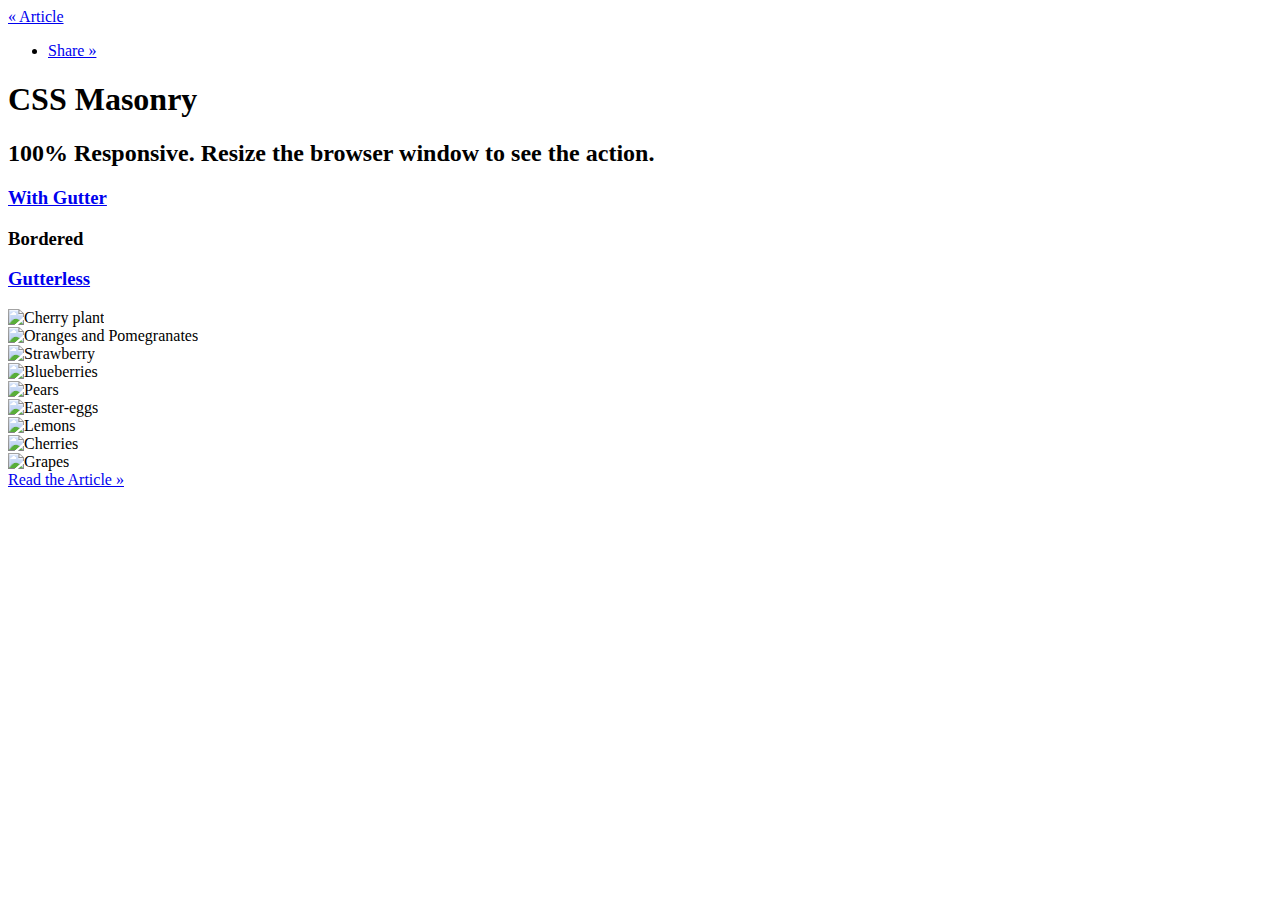
==== index.html @ c6c4e61e "Rename masonry-bordered.html to index.html" ====
<!doctype html>
<html lang="en-US" class="has-lab-nav-bottom lab-theme-light">
<head>
  <meta charset="UTF-8">
  <meta name="viewport" content="width=device-width, initial-scale=1">
  <title>Responsive CSS Masonry - W3Bits</title>
  <link rel="stylesheet" href="files/css/labs.css">
  <link rel="stylesheet" href="files/css/masonry.css">
</head>
<body class="labs-template-default single single-labs postid-2409 logged-in admin-bar no-customize-support">
<div class="container">
  <nav class="cf lab-nav lab-nav--light">
    <a href="http://w3bits.com/css-masonry/" title="Back to the article" class="lab-article-link">&#171; Article</a>
    <ul class="lab-share">
      <li>
        <a href="https://www.addthis.com/bookmark.php?url=http://w3bits.com/css-masonry/" title="Share this page">Share &#187;</a>
      </li>
    </ul>
  </nav><!-- .lab-nav -->
  <div class="wrapper">
    <h1 class="title">CSS Masonry</h1>
    <h2 class="desc">100% Responsive. Resize the browser window to see the action.</h2>
    <div class="intro">
      <h3><a href="masonry-with-gutter.html" title="masonry-with-gutter.html">With Gutter</a></h3>
      <h3 title="Bordered Masonry">Bordered</h3>
      <h3><a href="masonry-gutterless.html" title="Gutterless masonry">Gutterless</a></h3>
    </div><!-- .intro -->
    <div class="masonry bordered">
      <div class="brick">
        <img src="files/images/cherry-plant.jpg" alt="Cherry plant" title="Cherry plant">
      </div>
      <div class="brick">
        <img src="files/images/oranges-pomegranates.jpg" alt="Oranges and Pomegranates" title="Oranges and Pomegranates">
      </div>
      <div class="brick">
        <img src="files/images/strawberry.jpg" alt="Strawberry" title="Strawberry">
      </div>
      <div class="brick">
        <img src="files/images/blueberries.jpg" alt="Blueberries" title="Blueberries">
      </div>
      <div class="brick">
        <img src="files/images/pears.jpg" alt="Pears" title="Pears">
      </div>
      <div class="brick">
        <img src="files/images/easter-eggs.jpg" alt="Easter-eggs" title="Easter-eggs">
      </div>
      <div class="brick">
        <img src="files/images/lemons.jpg" alt="Lemons" title="Lemons">
      </div>
      <div class="brick">
        <img src="files/images/cherries.jpg" alt="Cherries" title="Cherries">
      </div>
      <div class="brick">
        <img src="files/images/grapes.jpg" alt="Grapes" title="Grapes">
      </div>
    </div><!-- .masonry -->
    <a href="http://w3bits.com/css-masonry/" class="lab-article-button" title="Learn more about this demo, read the tutorial">Read the Article &#187;</a>
  </div>
</div>
</body>
</html>
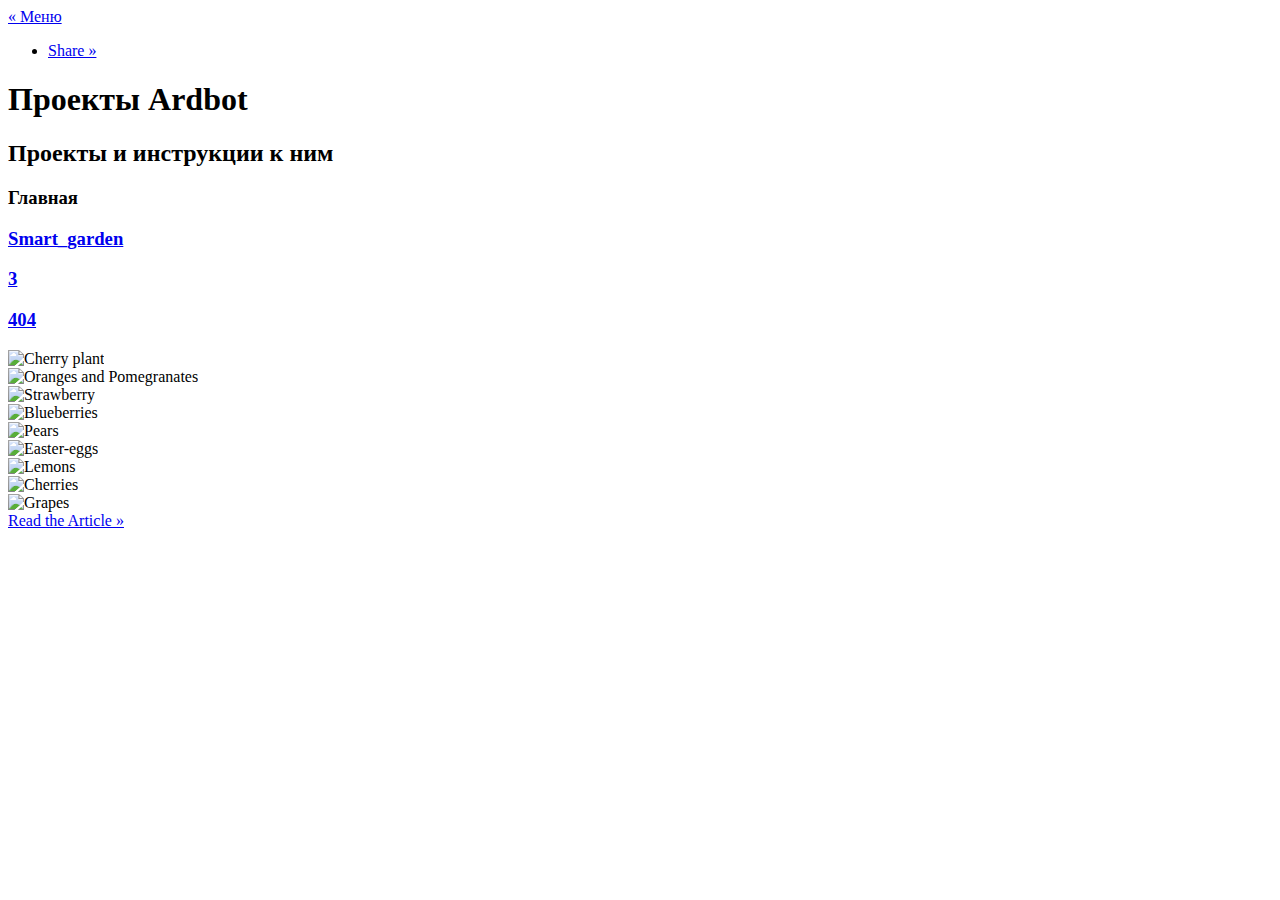
==== commit 9b782b79: "Merge branch 'master' of https://github.com/Ardbot/ardbot.github.io" ====
--- a/index.html
+++ b/index.html
@@ -1,4 +1,4 @@
-<!doctype html>
+﻿<!doctype html>
 <html lang="en-US" class="has-lab-nav-bottom lab-theme-light">
 <head>
   <meta charset="UTF-8">
@@ -10,7 +10,7 @@
 <body class="labs-template-default single single-labs postid-2409 logged-in admin-bar no-customize-support">
 <div class="container">
   <nav class="cf lab-nav lab-nav--light">
-    <a href="http://w3bits.com/css-masonry/" title="Back to the article" class="lab-article-link">&#171; Article</a>
+    <a href="http://w3bits.com/css-masonry/" title="Показать меню" class="lab-article-link">&#171; Меню</a>
     <ul class="lab-share">
       <li>
         <a href="https://www.addthis.com/bookmark.php?url=http://w3bits.com/css-masonry/" title="Share this page">Share &#187;</a>
@@ -18,14 +18,15 @@
     </ul>
   </nav><!-- .lab-nav -->
   <div class="wrapper">
-    <h1 class="title">CSS Masonry</h1>
-    <h2 class="desc">100% Responsive. Resize the browser window to see the action.</h2>
+    <h1 class="title">Проекты Ardbot</h1>
+    <h2 class="desc">Проекты и инструкции к ним</h2>
     <div class="intro">
-      <h3><a href="masonry-with-gutter.html" title="masonry-with-gutter.html">With Gutter</a></h3>
-      <h3 title="Bordered Masonry">Bordered</h3>
-      <h3><a href="masonry-gutterless.html" title="Gutterless masonry">Gutterless</a></h3>
+      <h3 title="Главная">Главная</h3>
+      <h3><a href="https://ardbot.github.io/Smart_garden/" title="Умный сад">Smart_garden</a></h3>
+      <h3><a href="masonry-gutterless.html" title="Gutterless masonry">3</a></h3>
+      <h3><a href="404.html" title="Gutterless masonry">404</a></h3>
     </div><!-- .intro -->
-    <div class="masonry bordered">
+    <div class="masonry">
       <div class="brick">
         <img src="files/images/cherry-plant.jpg" alt="Cherry plant" title="Cherry plant">
       </div>
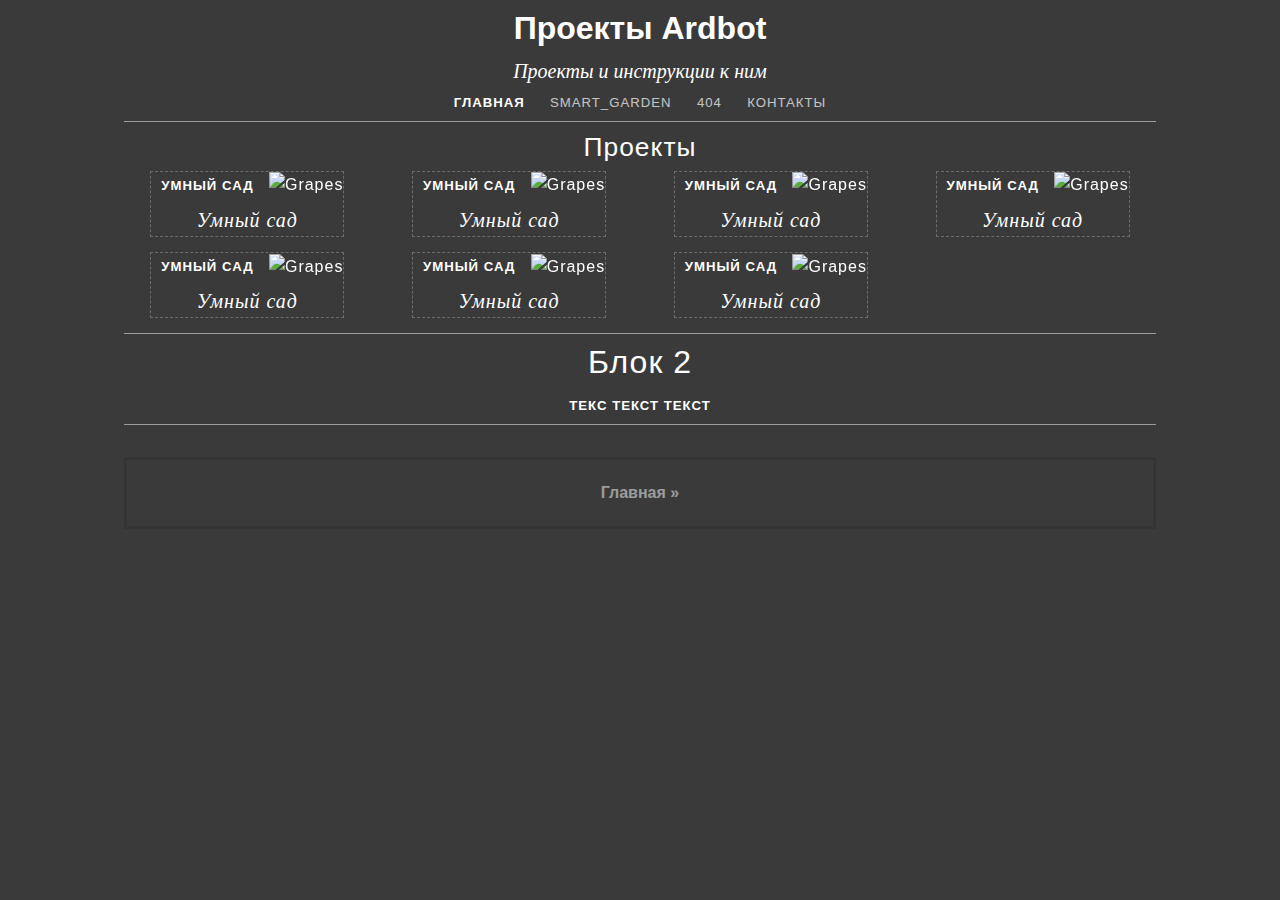
==== commit 31176abc: "Дополнение" ====
--- a/index.html
+++ b/index.html
@@ -1,62 +1,73 @@
 ﻿<!doctype html>
-<html lang="en-US" class="has-lab-nav-bottom lab-theme-light">
+<html lang="ru" class="has-lab-nav-bottom lab-theme-light">
 <head>
   <meta charset="UTF-8">
   <meta name="viewport" content="width=device-width, initial-scale=1">
-  <title>Responsive CSS Masonry - W3Bits</title>
+  <title>Ardbot</title>
   <link rel="stylesheet" href="files/css/labs.css">
   <link rel="stylesheet" href="files/css/masonry.css">
 </head>
 <body class="labs-template-default single single-labs postid-2409 logged-in admin-bar no-customize-support">
 <div class="container">
-  <nav class="cf lab-nav lab-nav--light">
-    <a href="http://w3bits.com/css-masonry/" title="Показать меню" class="lab-article-link">&#171; Меню</a>
-    <ul class="lab-share">
-      <li>
-        <a href="https://www.addthis.com/bookmark.php?url=http://w3bits.com/css-masonry/" title="Share this page">Share &#187;</a>
-      </li>
-    </ul>
-  </nav><!-- .lab-nav -->
   <div class="wrapper">
     <h1 class="title">Проекты Ardbot</h1>
     <h2 class="desc">Проекты и инструкции к ним</h2>
-    <div class="intro">
+    <div class="intro"> <!--Меню-->
       <h3 title="Главная">Главная</h3>
       <h3><a href="https://ardbot.github.io/Smart_garden/" title="Умный сад">Smart_garden</a></h3>
-      <h3><a href="masonry-gutterless.html" title="Gutterless masonry">3</a></h3>
-      <h3><a href="404.html" title="Gutterless masonry">404</a></h3>
+      <h3><a href="404.html" title="404">404</a></h3>
+      <h3><a href="contacts" title="Контактные данные">Контакты</a></h3>
     </div><!-- .intro -->
-    <div class="masonry">
-      <div class="brick">
-        <img src="files/images/cherry-plant.jpg" alt="Cherry plant" title="Cherry plant">
+
+      <!-- Плитка -->
+      <div class="intro">
+      <h2> Проекты </h2>
+          <div class="masonry">
+
+              <div class="brick">
+                  <h3> Умный сад </h3>
+                  <img src="files/images/grapes.jpg" alt="Grapes" title="Grapes">
+                  <h5 class="desc">Умный сад</h5>
+              </div>
+              <div class="brick">
+                  <h3> Умный сад </h3>
+                  <img src="files/images/grapes.jpg" alt="Grapes" title="Grapes">
+                  <h5 class="desc">Умный сад</h5>
+              </div>
+              <div class="brick">
+                  <h3> Умный сад </h3>
+                  <img src="files/images/grapes.jpg" alt="Grapes" title="Grapes">
+                  <h5 class="desc">Умный сад</h5>
+              </div>
+              <div class="brick">
+                  <h3> Умный сад </h3>
+                  <img src="files/images/grapes.jpg" alt="Grapes" title="Grapes">
+                  <h5 class="desc">Умный сад</h5>
+              </div>
+              <div class="brick">
+                  <h3> Умный сад </h3>
+                  <img src="files/images/grapes.jpg" alt="Grapes" title="Grapes">
+                  <h5 class="desc">Умный сад</h5>
+              </div>
+              <div class="brick">
+                  <h3> Умный сад </h3>
+                  <img src="files/images/grapes.jpg" alt="Grapes" title="Grapes">
+                  <h5 class="desc">Умный сад</h5>
+              </div>
+              <div class="brick">
+                  <h3> Умный сад </h3>
+                  <img src="files/images/grapes.jpg" alt="Grapes" title="Grapes">
+                  <h5 class="desc">Умный сад</h5>
+              </div>
+          </div>
       </div>
-      <div class="brick">
-        <img src="files/images/oranges-pomegranates.jpg" alt="Oranges and Pomegranates" title="Oranges and Pomegranates">
+      <div class="intro">
+              <h1> Блок 2 </h1>
+              <h3> Текс текст текст </h3>
       </div>
-      <div class="brick">
-        <img src="files/images/strawberry.jpg" alt="Strawberry" title="Strawberry">
+          <!-- .masonry -->
+          <a href="https://ardbot.github.io" class="lab-article-button" title="На главную">Главная &#187;</a>
       </div>
-      <div class="brick">
-        <img src="files/images/blueberries.jpg" alt="Blueberries" title="Blueberries">
       </div>
-      <div class="brick">
-        <img src="files/images/pears.jpg" alt="Pears" title="Pears">
-      </div>
-      <div class="brick">
-        <img src="files/images/easter-eggs.jpg" alt="Easter-eggs" title="Easter-eggs">
-      </div>
-      <div class="brick">
-        <img src="files/images/lemons.jpg" alt="Lemons" title="Lemons">
-      </div>
-      <div class="brick">
-        <img src="files/images/cherries.jpg" alt="Cherries" title="Cherries">
-      </div>
-      <div class="brick">
-        <img src="files/images/grapes.jpg" alt="Grapes" title="Grapes">
-      </div>
-    </div><!-- .masonry -->
-    <a href="http://w3bits.com/css-masonry/" class="lab-article-button" title="Learn more about this demo, read the tutorial">Read the Article &#187;</a>
-  </div>
-</div>
 </body>
 </html>
--- a/files/css/labs.css
+++ b/files/css/labs.css
@@ -0,0 +1,538 @@
+/**
+ * RESET
+ * Reference: http://meyerweb.com/eric/tools/css/reset/
+ */
+
+html, body, div, span, applet, object, iframe,
+h1, h2, h3, h4, h5, h6, p, blockquote, pre,
+a, abbr, acronym, address, big, cite, code,
+del, dfn, em, img, ins, kbd, q, s, samp,
+small, strike, strong, sub, sup, tt, var,
+b, u, i, center,
+dl, dt, dd, ol, ul, li,
+fieldset, form, label, legend,
+table, caption, tbody, tfoot, thead, tr, th, td,
+article, aside, canvas, details, embed,
+figure, figcaption, footer, header, hgroup,
+main, menu, nav, output, ruby, section, summary,
+time, mark, audio, video {
+  margin: 0;
+  padding: 0;
+  border: 0;
+  font-size: 100%;
+  font: inherit;
+  vertical-align: baseline;
+}
+
+article, aside, details, figcaption, figure,
+footer, header, hgroup, main, menu, nav, section {
+  display: block;
+}
+
+body {
+  line-height: 1.618;
+  font-family: Arial, Helvetica, sans-serif;
+}
+
+ol, ul {
+  list-style: none;
+}
+
+blockquote, q {
+  quotes: none;
+}
+
+blockquote:before, blockquote:after,
+q:before, q:after {
+  content: '';
+  content: none;
+}
+
+table {
+  border-collapse: collapse;
+  border-spacing: 0;
+}
+
+a {
+  text-decoration: none;
+}
+
+code, pre, samp {
+font-family: monospace;
+}
+
+/**
+ * BASIC TYPE
+ */
+
+img, video {
+  max-width: 100%;
+  vertical-align: middle;
+}
+
+p {
+  margin: 0 0 1em;
+}
+
+h1, h2, h3, h4 {
+  margin: .25em 0 .25em;
+  line-height: 1.3;
+}
+
+h1 {
+  font-size: 1.5em;
+}
+
+h2 {
+  font-size: 1.25em;
+}
+
+h3 {
+  font-size: 1.125em;
+}
+
+h4 {
+  font-size: 1em;
+}
+
+/**
+ * BOX HACKING
+ */
+
+html {
+  box-sizing: border-box;
+}
+
+*,
+*:before,
+*:after {
+  box-sizing: inherit;
+}
+
+/**
+ * CLEAR FLOATS
+ * Reference: http://w3bits.com/clearfix
+ */
+
+.cf:after,
+.lab-grid:after {
+  content: "";
+  display: table;
+  clear: both;
+}
+
+/**
+ * CONTENT WRAPPER
+ */
+
+.wrapper {
+  margin-left: auto;
+  margin-right: auto;
+  padding-right: 1.5em;
+  padding-left: 1.5em;
+  max-width: 1080px;
+}
+
+/**
+* ICON SYSTEM
+*/
+
+.icon {
+  height: 1em;
+  width: 1em;
+  display: inline-block;
+  vertical-align: middle;
+  fill: currentColor;
+}
+
+/**
+ * BUTTONS
+ */
+
+.buttons {
+  margin: 1.5em 0;
+}
+
+.button {
+  padding: 1em 1.5em;
+  color: rgba(255, 255, 255, 0.75);
+  border-radius: 3px;
+}
+
+.button:hover {
+  color: rgba(255, 255, 255, 0.9);
+}
+
+.green-sea {
+  background: #16a085;
+}
+
+.button.green-sea:hover {
+  background: #1abc9c;
+}
+
+.belize-hole {
+  background: #2980b9;
+}
+
+.button.belize-hole:hover {
+  background: #3498db;
+}
+
+.pomegranate {
+  background: #c0392b;
+}
+
+.button.pomegranate:hover {
+  background: #e74c3c;
+}
+
+/**
+ * HYPERLINKS & NAVIGATION
+ */
+
+.lab-nav {
+  width: 100%;
+}
+
+.lab-nav--fixed {
+  position: fixed;
+}
+
+.lab-nav--top {
+  top: 0;
+}
+
+.lab-nav--bottom {
+  bottom: 0;
+}
+
+.lab-nav,
+.lab-follow {
+  font-size: 13px;
+  line-height: 1;
+}
+
+.lab-theme-light body {
+  color: rgba(255, 255, 255, 1.00);
+}
+
+.lab-theme-light .lab-nav,
+.lab-theme-light .lab-follow {
+  background: rgba(0, 0, 0, 0.05);
+}
+
+.lab-theme-light .lab-nav,
+.lab-theme-light .lab-follow,
+.lab-theme-light .lab-nav a {
+  color: rgba(0, 0, 0, 0.35);
+}
+
+.lab-theme-light .lab-nav a:hover,
+.lab-theme-light .lab-nav a:active,
+.lab-theme-light .lab-nav a:focus,
+.lab-theme-light .lab-follow:hover,
+.lab-theme-light .lab-follow:active,
+.lab-theme-light .lab-follow:focus {
+  background: rgba(0, 0, 0, 0.1);
+  color: rgba(0, 0, 0, 0.5);
+}
+
+.lab-theme-light .lab-article-button {
+  color: rgba(255, 255, 255, 0.50);
+  border: 3px solid rgba(0, 0, 0, .1);
+}
+
+.lab-theme-light .lab-article-button:hover,
+.lab-theme-light .lab-article-button:active,
+.lab-theme-light .lab-article-button:focus {
+  color: rgba(0, 0, 0, .3);
+  border-color: rgba(0, 0, 0, .15);
+}
+
+.lab-theme-dark body {
+  color: rgba(255, 255, 255, .75);
+}
+
+.lab-theme-dark .lab-nav,
+.lab-theme-dark .lab-follow {
+  background: rgba(255, 255, 255, 0.05);
+}
+
+.lab-theme-dark .lab-nav,
+.lab-theme-dark .lab-nav a,
+.lab-theme-dark .lab-follow {
+  color: rgba(255, 255, 255, 0.35);
+}
+
+.lab-theme-dark .lab-nav a:hover,
+.lab-theme-dark .lab-nav a:active,
+.lab-theme-dark .lab-nav a:focus,
+.lab-theme-dark .lab-follow:hover,
+.lab-theme-dark .lab-follow:active,
+.lab-theme-dark .lab-follow:focus {
+  background: rgba(255, 255, 255, 0.1);
+  color: rgba(255, 255, 255, 0.5);
+}
+
+.lab-theme-dark .lab-article-button {
+  color: rgba(255, 255, 255, .25);
+  border: 3px solid rgba(255, 255, 255, .1);
+}
+
+.lab-theme-dark .lab-article-button:hover,
+.lab-theme-dark .lab-article-button:active,
+.lab-theme-dark .lab-article-button:focus {
+  color: rgba(255, 255, 255, .3);
+  border-color: rgba(255, 255, 255, .15);
+}
+
+.lab-follow,
+.lab-article-link,
+.lab-share a {
+  padding: 1.25em .75em;
+  display: inline-block;
+  vertical-align: bottom;
+  text-decoration: none;
+}
+
+.lab-follow,
+.lab-article-link span,
+.lab-share-link span {
+  letter-spacing: 1px;
+  text-transform: uppercase;
+}
+
+.lab-follow {
+  display: none;
+}
+
+.lab-follow .icon {
+  vertical-align: top;
+}
+
+.lab-article-link {
+  float: left;
+}
+
+.lab-share {
+  float: right;
+  text-align: right;
+}
+
+.lab-share ul {
+  margin: 0;
+}
+
+.lab-share li {
+  display: inline;
+  margin: 0;
+}
+
+.lab-article-button {
+  font-weight: 700;
+  display: block;
+  margin: 2em 0;
+  padding: 1.25em;
+  text-align: center;
+}
+
+/**
+ * Grid
+ */
+.lab-grid {
+  width: 100%;
+}
+
+.lab-grid .lab-grid-cell {
+  margin-bottom: 1.5em;
+}
+
+.lab-grid .lab-grid-cell--mb-2x {
+  margin-bottom: 3em;
+}
+
+.lab-grid-cell {
+  padding-left: 0;
+}
+
+.w-full {
+  width: 100%;
+}
+
+.w-three-quarters {
+  width: 75%;
+}
+
+.w-two-thirds {
+  width: 66.66666%;
+}
+
+.w-half {
+  width: 50%;
+}
+
+.w-third {
+  width: 33.33333%;
+}
+
+.w-quarter {
+  width: 25%;
+}
+
+/**
+ * Pagination
+ */
+
+.labs-pagination {
+  display: flex;
+  justify-content: center;
+}
+.labs-pagination span,
+.labs-pagination a {
+  vertical-align: middle;
+  margin: .5em;
+}
+
+.labs-pagination span a {
+  padding: .5em 1em;
+}
+
+/**
+* MEDIA SETTINGS
+*/
+
+@media only screen and (min-width: 1024px) {
+  h1 {
+    font-size: 2em;
+  }
+  h2 {
+    font-size: 1.65em;
+  }
+  h3 {
+    font-size: 1.25em;
+  }
+  h4 {
+    font-size: 1em;
+  }
+
+  .w-full--d {
+    width: 100%;
+  }
+
+  .w-three-quarters--d {
+    width: 75%;
+  }
+
+  .w-two-thirds--d {
+    width: 66.66666%;
+  }
+
+  .w-half--d {
+    width: 50%;
+  }
+
+  .w-third--d {
+    width: 33.33333%;
+  }
+
+  .w-quarter--d {
+    width: 25%;
+  }
+}
+
+@media only screen and (max-width: 767px) {
+  .lab-article-link span,
+  .lab-share span {
+    display: none;
+  }
+}
+
+@media only screen and (min-width: 1024px) {
+  .lab-follow {
+    display: inline-block;
+    position: fixed;
+    right: -34px;
+    bottom: 20%;
+    transform: rotate(-90deg);
+  }
+}
+
+@media only screen and (min-width: 768px) {
+  .lab-grid {
+    margin-left: -1.5em;
+    width: calc( 100% + 1.5em );
+  }
+
+  .lab-grid-cell {
+    float: left;
+    padding-left: 1.5em;
+  }
+}
+
+@media only screen and (max-width: 1023px) and (min-width: 768px) {
+  h1 {
+    font-size: 1.75em;
+  }
+  h2 {
+    font-size: 1.45em;
+  }
+
+  .lab-grid--3 .lab-grid-cell {
+    width: 50%;
+  }
+
+  .w-full--t {
+    width: 100%;
+  }
+
+  .w-three-quarters--t {
+    width: 75%;
+  }
+
+  .w-two-thirds--t {
+    width: 66.66666%;
+  }
+
+  .w-half--t {
+    width: 50%;
+  }
+
+  .w-third--t {
+    width: 33.33333%;
+  }
+
+  .w-quarter--t {
+    width: 25%;
+  }
+}
+
+@media only screen and (max-width: 767px) {
+  .lab-share {
+    text-align: right;
+  }
+
+  .w-full--m {
+    width: 100%;
+  }
+
+  .w-three-quarters--m {
+    width: 75%;
+  }
+
+  .w-two-thirds--m {
+    width: 66.66666%;
+  }
+
+  .w-half--m {
+    width: 50%;
+  }
+
+  .w-third--m {
+    width: 33.33333%;
+  }
+
+  .w-quarter--m {
+    width: 25%;
+  }
+}--- a/files/css/masonry.css
+++ b/files/css/masonry.css
@@ -0,0 +1,124 @@
+/* Defaults */
+body {
+  background: #3a3a3a;
+  color: #465665;
+}
+
+a {
+  color: #ffffff;
+  transition: all .25s ease-in-out;
+}
+
+/* The title */
+.title {
+  font-weight: 700;
+}
+
+/* The description */
+.desc {
+  font-size: 1em;
+  font-style: italic;
+  font-family: Georgia, serif;
+}
+
+/* Text-centering */
+.title,
+.desc,
+.intro {
+  text-align: center;
+}
+
+/* Intro section */
+.intro {
+  margin: .25em 0;
+  border-bottom: 1px solid rgba(255, 255, 255, 0.50);
+  margin-bottom: .50em;
+}
+
+.intro a {
+  opacity: .7;
+}
+
+.intro a:hover {
+  opacity: 1;
+}
+
+.intro h3 {
+  font-size: .825em;
+  font-weight: 700;
+  text-transform: uppercase;
+  display: inline-block;
+  margin: .25em .75em .75em;
+}
+
+.intro h3 a {
+  font-weight: 400;
+}
+
+/* Masonry grid */
+.masonry {
+  transition: all .5s ease-in-out;
+  column-gap: 15px;
+  column-fill: initial;
+}
+
+/* Masonry item */
+.masonry .brick {
+  border: 1px dashed rgba(255, 255, 255, 0.25);
+  margin-bottom: 15px;
+  display: inline-block; /* Fix the misalignment of items */
+  vertical-align: top; /* Keep the item on the very top */
+}
+
+/* Masonry image effects */
+.masonry .brick img {
+  transition: all .5s ease-in-out;
+  backface-visibility: hidden; /* Remove Image flickering on hover */
+}
+
+.masonry .brick:hover img {
+  opacity: .75;
+}
+
+/* Bordered masonry */
+.masonry.bordered {
+  column-rule: 1px solid #000000;
+  column-gap: 50px;
+}
+
+.masonry.bordered .brick {
+  padding-bottom: 25px;
+  margin-bottom: 25px;
+  border-bottom: 1px solid #eee;
+}
+
+/* Gutterless masonry */
+.masonry.gutterless {
+  column-gap: 0;
+}
+
+.masonry.gutterless .brick {
+  margin-bottom: 0;
+}
+
+/* Masonry on tablets */
+@media only screen and (min-width: 768px) and (max-width: 1023px) {
+  .masonry {
+    column-count: 2;
+  }
+}
+
+/* Masonry on big screens */
+@media only screen and (min-width: 1024px) {
+  .desc {
+    font-size: 1.25em;
+  }
+
+  .intro {
+    letter-spacing: 1px;
+  }
+
+  .masonry {
+    column-count: 4;
+  }
+}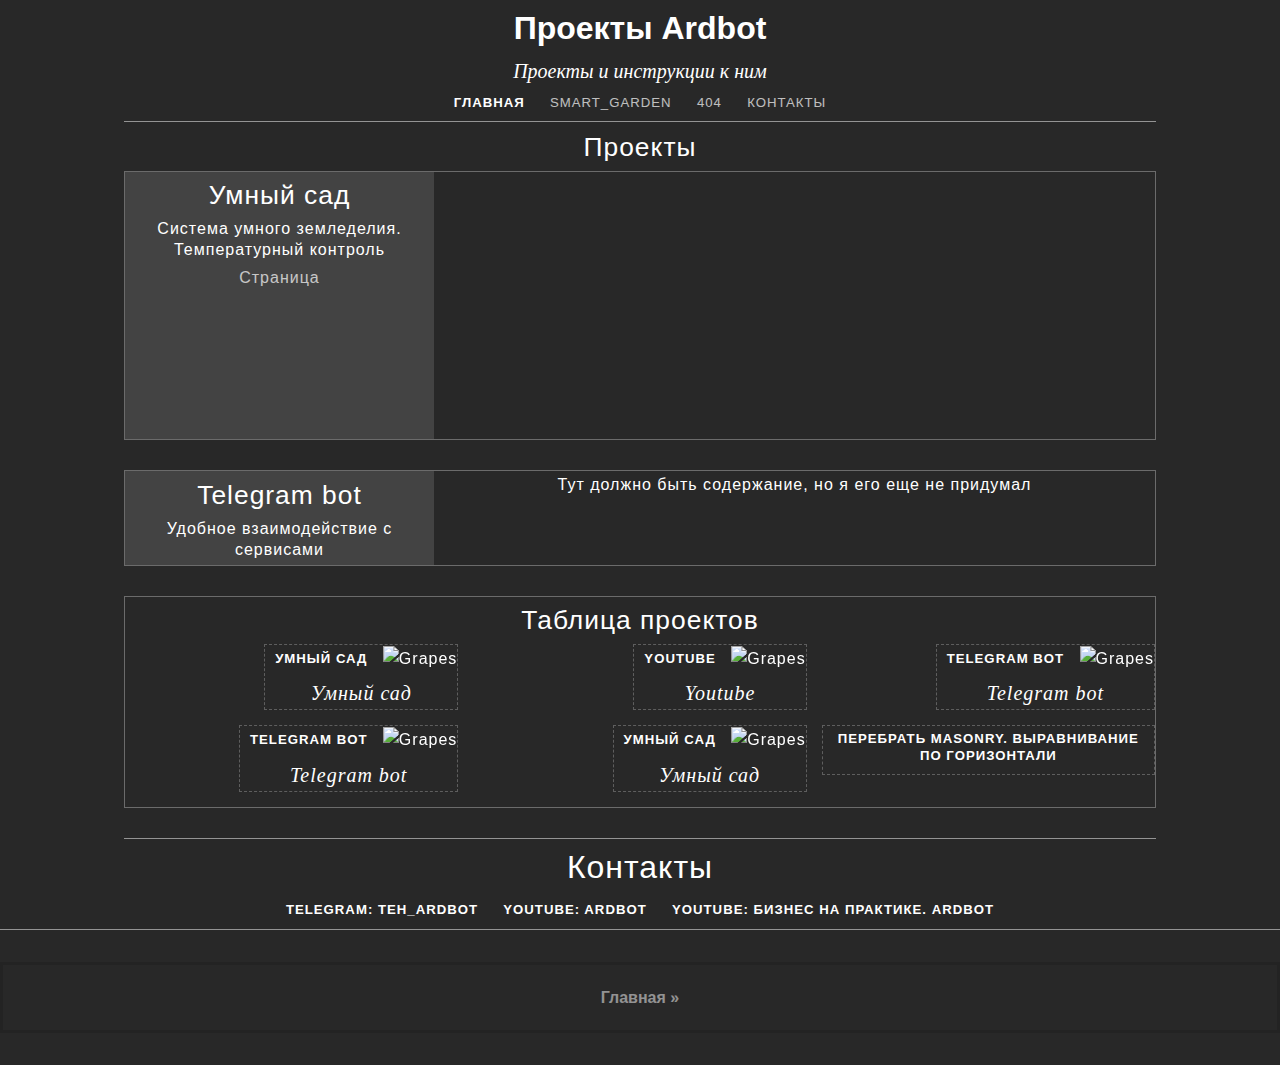
==== commit b493bab8: "Обновил главную страницу и css" ====
--- a/index.html
+++ b/index.html
@@ -7,67 +7,101 @@
   <link rel="stylesheet" href="files/css/labs.css">
   <link rel="stylesheet" href="files/css/masonry.css">
 </head>
+
 <body class="labs-template-default single single-labs postid-2409 logged-in admin-bar no-customize-support">
 <div class="container">
   <div class="wrapper">
     <h1 class="title">Проекты Ardbot</h1>
     <h2 class="desc">Проекты и инструкции к ним</h2>
-    <div class="intro"> <!--Меню-->
+
+      <!-- Меню -->
+    <div class="intro"> <!--wrapper-->
       <h3 title="Главная">Главная</h3>
       <h3><a href="https://ardbot.github.io/Smart_garden/" title="Умный сад">Smart_garden</a></h3>
       <h3><a href="404.html" title="404">404</a></h3>
       <h3><a href="contacts" title="Контактные данные">Контакты</a></h3>
-    </div><!-- .intro -->
+    </div>
 
-      <!-- Плитка -->
+      <!-- Проекты -->
       <div class="intro">
-      <h2> Проекты </h2>
+        <h2> Проекты </h2>
+
+          <div class="frame">
+            <div class="block1">
+                <h2> Умный сад</h2>
+                <h4> Система умного земледелия. Температурный контроль </h4>
+                <p><a href="https://ardbot.github.io/Smart_garden/" title="Страница с проектом" >Страница</a></p>
+            </div>
+            <div class="block2">
+              <iframe width="450" height="260" src="https://thingspeak.com/channels/1384395/charts/1?bgcolor=%23282828&color=%23FFFFFF&days=1&dynamic=true&timescale=30&title=%D0%A2%D0%B5%D0%BC%D0%BF%D0%B5%D1%80%D0%B0%D1%82%D1%83%D1%80%D0%B0+%D0%B2+%D1%82%D0%B5%D0%BF%D0%BB%D0%B8%D1%86%D0%B5&type=spline"></iframe>
+              </div>
+          </div>
+
+          <div class="frame">
+            <div class="block1">
+                <h2>Telegram bot</h2>
+                <h4>Удобное взаимодействие с сервисами</h4>
+            </div>
+            <div class="block2">
+              <h4>Тут должно быть содержание, но я его еще не придумал</h4>
+              </div>
+          </div>
+
+        <div class="frame">
+          <h2> Таблица проектов </h2>
+          <!--Кирпичная кладка-->
           <div class="masonry">
-
-              <div class="brick">
+<!--            <div style="float:left; width: 250px; display: table-cell; ">-->
+                <div class="brick">
                   <h3> Умный сад </h3>
                   <img src="files/images/grapes.jpg" alt="Grapes" title="Grapes">
                   <h5 class="desc">Умный сад</h5>
-              </div>
-              <div class="brick">
+                </div>
+
+                <div class="brick">
+                  <h3> Telegram bot </h3>
+                  <img src="files/images/grapes.jpg" alt="Grapes" title="Grapes">
+                  <h5 class="desc">Telegram bot</h5>
+                </div>
+
+                <div class="brick">
+                  <h3> Youtube </h3>
+                  <img src="files/images/grapes.jpg" alt="Grapes" title="Grapes">
+                  <h5 class="desc">Youtube</h5>
+                </div>
+                            <div class="brick">
                   <h3> Умный сад </h3>
                   <img src="files/images/grapes.jpg" alt="Grapes" title="Grapes">
                   <h5 class="desc">Умный сад</h5>
-              </div>
-              <div class="brick">
-                  <h3> Умный сад </h3>
+                </div>
+
+                <div class="brick">
+                  <h3> Telegram bot </h3>
                   <img src="files/images/grapes.jpg" alt="Grapes" title="Grapes">
-                  <h5 class="desc">Умный сад</h5>
-              </div>
-              <div class="brick">
-                  <h3> Умный сад </h3>
-                  <img src="files/images/grapes.jpg" alt="Grapes" title="Grapes">
-                  <h5 class="desc">Умный сад</h5>
-              </div>
-              <div class="brick">
-                  <h3> Умный сад </h3>
-                  <img src="files/images/grapes.jpg" alt="Grapes" title="Grapes">
-                  <h5 class="desc">Умный сад</h5>
-              </div>
-              <div class="brick">
-                  <h3> Умный сад </h3>
-                  <img src="files/images/grapes.jpg" alt="Grapes" title="Grapes">
-                  <h5 class="desc">Умный сад</h5>
-              </div>
-              <div class="brick">
-                  <h3> Умный сад </h3>
-                  <img src="files/images/grapes.jpg" alt="Grapes" title="Grapes">
-                  <h5 class="desc">Умный сад</h5>
-              </div>
+                  <h5 class="desc">Telegram bot</h5>
+                </div>
+                <div class="brick">
+                  <h3> Перебрать  masonry. Выравнивание по горизонтали</h3>
+                </div>
+
           </div>
+        </div>
+        </div>
+
+
+
       </div>
+      <!-- Контакты -->
       <div class="intro">
-              <h1> Блок 2 </h1>
-              <h3> Текс текст текст </h3>
+              <h1> Контакты </h1>
+              <h3> Telegram: teh_Ardbot </h3>
+              <h3> YouTube: Ardbot </h3>
+              <h3> YouTube: Бизнес на практике. Ardbot </h3>
       </div>
           <!-- .masonry -->
           <a href="https://ardbot.github.io" class="lab-article-button" title="На главную">Главная &#187;</a>
-      </div>
-      </div>
+  </div>
+</div>
 </body>
+
 </html>
--- a/files/css/labs.css
+++ b/files/css/labs.css
@@ -164,7 +164,7 @@
 }
 
 .green-sea {
-  background: #16a085;
+  background: rgba(119, 255, 118, 0.25);
 }
 
 .button.green-sea:hover {
@@ -214,7 +214,7 @@
 }
 
 .lab-theme-light body {
-  color: rgba(255, 255, 255, 1.00);
+  color: rgb(255, 255, 255);
 }
 
 .lab-theme-light .lab-nav,
--- a/files/css/masonry.css
+++ b/files/css/masonry.css
@@ -1,124 +1,195 @@
 /* Defaults */
 body {
-  background: #3a3a3a;
-  color: #465665;
+    background: #282828;
+    color: #ffffff;
 }
 
 a {
-  color: #ffffff;
-  transition: all .25s ease-in-out;
+    color: #ffffff;
+    transition: all .25s ease-in-out;
 }
+
+
 
 /* The title */
 .title {
-  font-weight: 700;
+    font-weight: 700;
 }
 
 /* The description */
 .desc {
-  font-size: 1em;
-  font-style: italic;
-  font-family: Georgia, serif;
+    font-size: 1em;
+    font-style: italic;
+    font-family: Georgia, serif;
 }
 
 /* Text-centering */
 .title,
 .desc,
 .intro {
-  text-align: center;
+    text-align: center;
 }
 
 /* Intro section */
 .intro {
-  margin: .25em 0;
-  border-bottom: 1px solid rgba(255, 255, 255, 0.50);
-  margin-bottom: .50em;
+    margin: .25em 0;
+    border-bottom: 1px solid rgba(255, 255, 255, 0.50);
+    margin-bottom: .50em;
 }
 
-.intro a {
-  opacity: .7;
-}
+    .intro a {
+        opacity: .7;
+    }
 
-.intro a:hover {
-  opacity: 1;
-}
+        .intro a:hover {
+            opacity: 1;
+        }
 
-.intro h3 {
-  font-size: .825em;
-  font-weight: 700;
-  text-transform: uppercase;
-  display: inline-block;
-  margin: .25em .75em .75em;
-}
+    .intro h3 {
+        font-size: .825em;
+        font-weight: 700;
+        text-transform: uppercase;
+        display: inline-block;
+        margin: .25em .75em .75em;
+    }
 
-.intro h3 a {
-  font-weight: 400;
-}
+        .intro h3 a {
+            font-weight: 400;
+        }
 
 /* Masonry grid */
 .masonry {
-  transition: all .5s ease-in-out;
-  column-gap: 15px;
-  column-fill: initial;
+    transition: all .5s ease-in-out;
+    column-gap: 15px;
+    column-fill: initial;
 }
 
-/* Masonry item */
-.masonry .brick {
-  border: 1px dashed rgba(255, 255, 255, 0.25);
-  margin-bottom: 15px;
-  display: inline-block; /* Fix the misalignment of items */
-  vertical-align: top; /* Keep the item on the very top */
+    /* Masonry item */
+    .masonry .brick {
+        border: 1px dashed rgba(255, 255, 255, 0.25);
+        margin-bottom: 15px;
+        display: inline-block; /* Fix the misalignment of items */
+        vertical-align: top; /* Keep the item on the very top */
+        text-align: center;
+    }
+
+        /* Masonry image effects */
+        .masonry .brick img {
+            transition: all .5s ease-in-out;
+            backface-visibility: hidden; /* Remove Image flickering on hover */
+        }
+
+        .masonry .brick:hover img {
+            opacity: .75;
+        }
+
+    /* Bordered masonry */
+    .masonry.bordered {
+        column-rule: 1px solid #000000;
+        column-gap: 50px;
+    }
+
+        .masonry.bordered .brick {
+            padding-bottom: 25px;
+            margin-bottom: 25px;
+            border-bottom: 1px solid #eee;
+        }
+
+    /* Gutterless masonry */
+    .masonry.gutterless {
+        column-gap: 0;
+    }
+
+        .masonry.gutterless .brick {
+            margin-bottom: 0;
+        }
+
+/* Frame*/
+.frame {
+    text-align: right;
+    display: flex;
+    flex-wrap: wrap;
+    align-items: stretch;
+    justify-content: center;
+    border: solid 1px #ffffff50;
+    margin-bottom: 30px;
 }
 
-/* Masonry image effects */
-.masonry .brick img {
-  transition: all .5s ease-in-out;
-  backface-visibility: hidden; /* Remove Image flickering on hover */
+.block1 {
+    text-align: center;
+/*    margin: 2%;*/
+    width: 100%;
+    /*background: rgba(150, 150, 150, 0.20*/
+    background: #ffffff20
+
 }
 
-.masonry .brick:hover img {
-  opacity: .75;
+.block2 {
+    text-align: center;
+    background: #282828;
+    width: 100%;
 }
 
-/* Bordered masonry */
-.masonry.bordered {
-  column-rule: 1px solid #000000;
-  column-gap: 50px;
+/*������. ��������� � ��������� ����*/
+.tile {
+    display: flex;
+    flex-wrap: wrap;
+    background:rgba(119, 255, 118, 0.25);
+    text-align: center;
+    margin-bottom: 30px;
+    justify-content: space-between;
 }
 
-.masonry.bordered .brick {
-  padding-bottom: 25px;
-  margin-bottom: 25px;
-  border-bottom: 1px solid #eee;
-}
+    .tile div {
+        width: 100%;
+        /*height: 50px;*/
+        border: dashed 1px #ffffff;
+        padding: 2px;
+        margin: 2px;
+    }
 
-/* Gutterless masonry */
-.masonry.gutterless {
-  column-gap: 0;
-}
-
-.masonry.gutterless .brick {
-  margin-bottom: 0;
+.menu {
+    background: rgba(150, 150, 150, 0.20);
 }
 
 /* Masonry on tablets */
 @media only screen and (min-width: 768px) and (max-width: 1023px) {
-  .masonry {
-    column-count: 2;
-  }
+    .masonry {
+        column-count: 2;
+    }
+
+    .block2 {
+        width: 100%;
+    }
+
+    .tile div {
+        width: 23%;
+    }
 }
 
 /* Masonry on big screens */
 @media only screen and (min-width: 1024px) {
-  .desc {
-    font-size: 1.25em;
-  }
+    .desc {
+        font-size: 1.25em;
+    }
 
-  .intro {
-    letter-spacing: 1px;
-  }
+    .intro {
+        letter-spacing: 1px;
+    }
 
-  .masonry {
-    column-count: 4;
-  }
-}+    .masonry {
+        column-count: 3;
+    }
+
+    .block1 {
+        width: 30%;
+    }
+
+    .block2 {
+        width: 70%;
+    }
+
+    .tile div {
+        width: 23%;
+    }
+}
